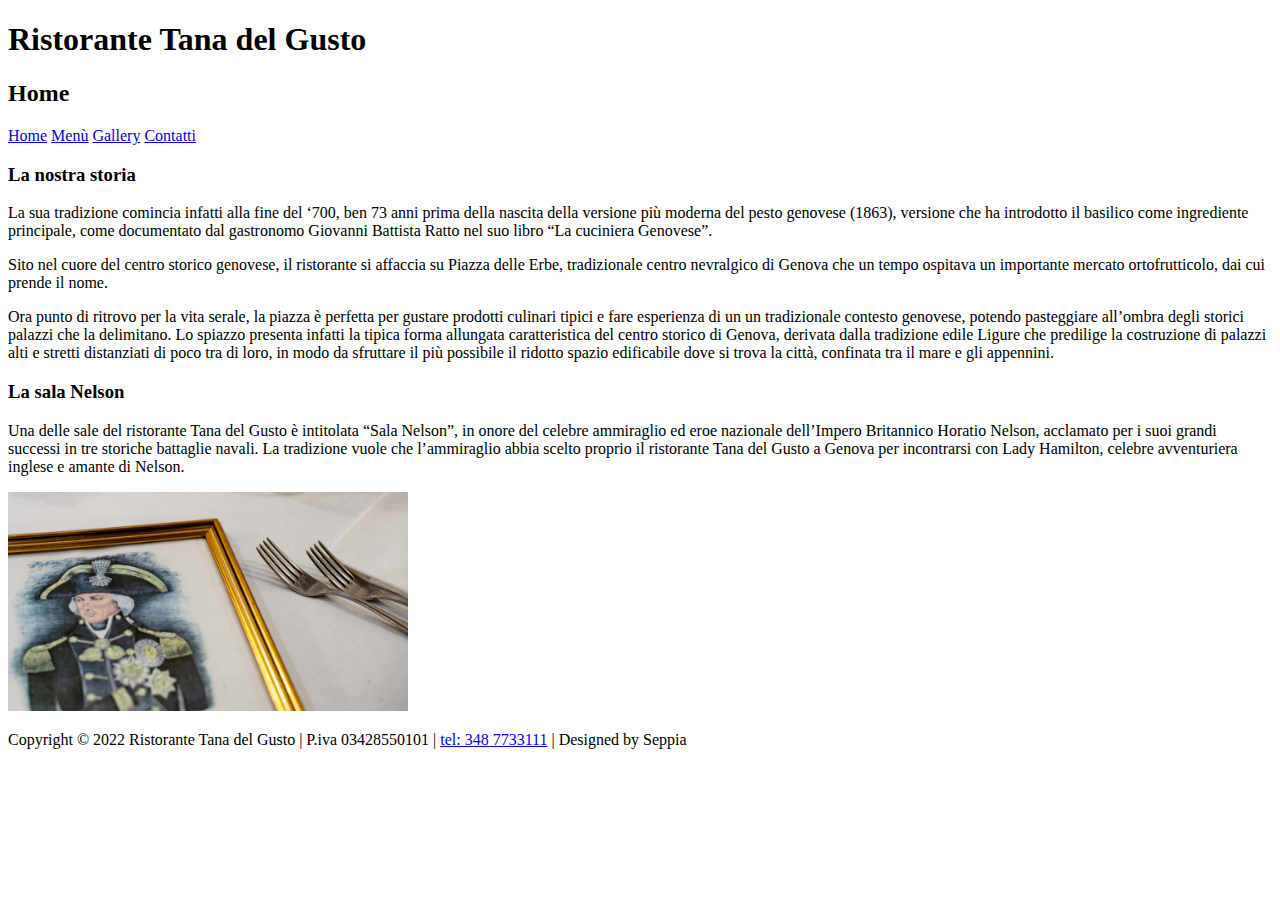
==== index.html @ 777ff611 "Creazione Html" ====
<!DOCTYPE html>
<html lang="it">

<head>
    <meta charset="UTF-8">
    <meta http-equiv="X-UA-Compatible" content="IE=edge">
    <meta name="viewport" content="width=device-width, initial-scale=1.0">
    <title>Ristorante Tana del Gusto</title>
</head>

<body>
    <header>
        <h1>Ristorante Tana del Gusto</h1>
        <h2>Home</h2>
        <nav>
            <a href="index.html">Home</a>
            <a href="menu.html">Menù</a>
            <a href="gallery.html">Gallery</a>
            <a href="contacts.html">Contatti</a>
        </nav>
    </header>
    <div>
        <section>
            <h3>La nostra storia</h3>
            <p>
                La sua tradizione comincia infatti alla fine del ‘700, ben 73 anni prima della nascita della versione
                più moderna del pesto genovese (1863), versione che ha introdotto il basilico come ingrediente
                principale, come documentato dal gastronomo Giovanni Battista Ratto nel suo libro “La cuciniera
                Genovese”.
            </p>
            <p>
                Sito nel cuore del centro storico genovese, il ristorante si affaccia su Piazza delle Erbe, tradizionale
                centro nevralgico di Genova che un tempo ospitava un importante mercato ortofrutticolo, dai cui prende
                il nome.
            </p>
            <p>
                Ora punto di ritrovo per la vita serale, la piazza è perfetta per gustare prodotti culinari tipici e
                fare esperienza di un un tradizionale contesto genovese, potendo pasteggiare all’ombra degli storici
                palazzi che la delimitano. Lo spiazzo presenta infatti la tipica forma allungata caratteristica del
                centro storico di Genova, derivata dalla tradizione edile Ligure che predilige la costruzione di palazzi
                alti e stretti distanziati di poco tra di loro, in modo da sfruttare il più possibile il ridotto spazio
                edificabile dove si trova la città, confinata tra il mare e gli appennini.
            </p>
        </section>
        <section>
            <h3>La sala Nelson</h3>
            <p>
                Una delle sale del ristorante Tana del Gusto è intitolata “Sala Nelson”, in onore del celebre ammiraglio ed eroe
                nazionale dell’Impero Britannico Horatio Nelson, acclamato per i suoi grandi successi in tre storiche
                battaglie navali. La tradizione vuole che l’ammiraglio abbia scelto proprio il ristorante Tana del Gusto a
                Genova per incontrarsi con Lady Hamilton, celebre avventuriera inglese e amante di Nelson.
            </p>
            <img width="400" src="nelson.jpg" alt="Immagine della sala Nelson">
        </section>
    </div>
    <footer>
        <p>
            Copyright © 2022 Ristorante Tana del Gusto | P.iva 03428550101 | <a href="tel:+393487733111">tel: 348 7733111</a> | Designed by Seppia
        </p>
    </footer>
</body>

</html>
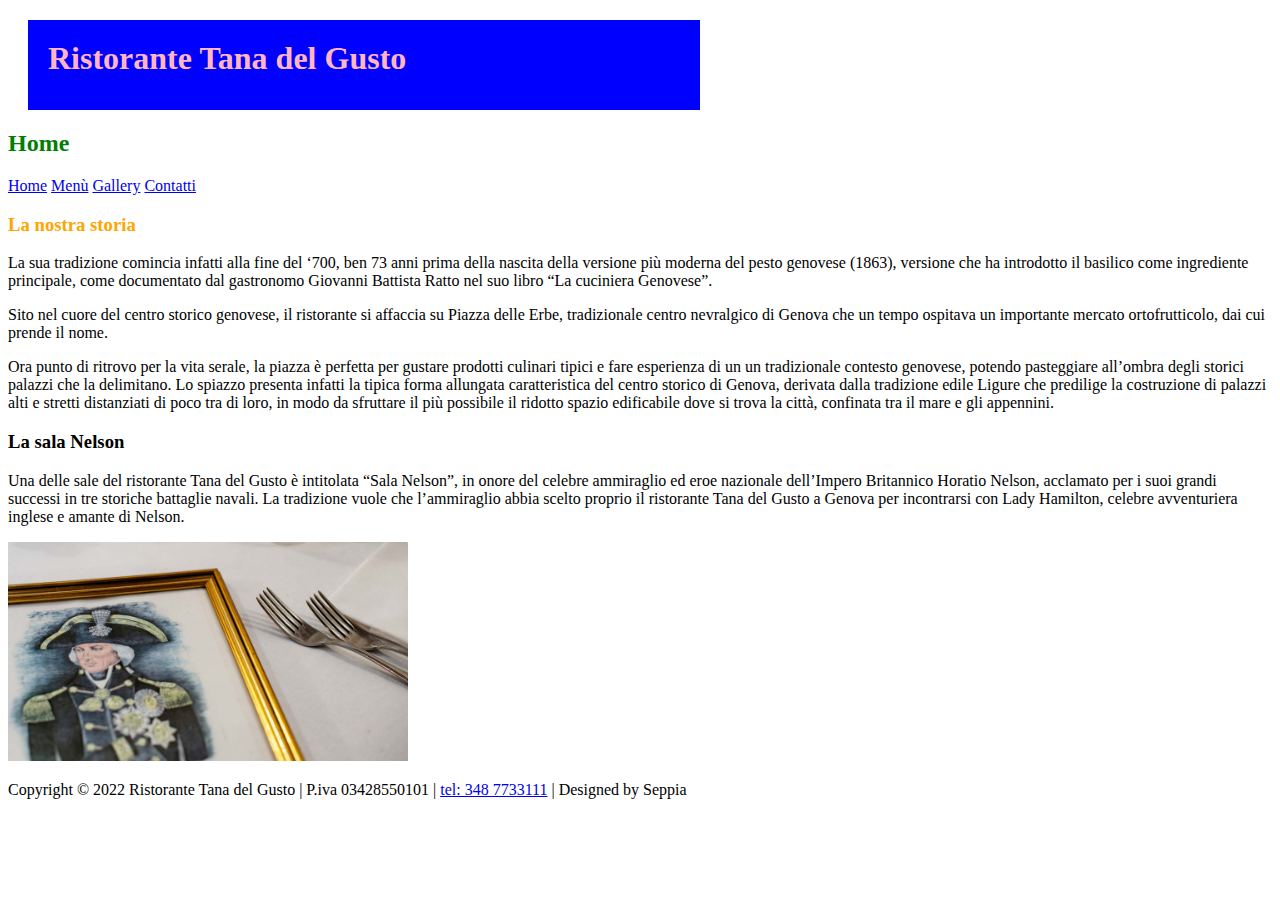
==== commit ab3e40df: "iniziato ad aggiungere css" ====
--- a/index.html
+++ b/index.html
@@ -6,12 +6,16 @@
     <meta http-equiv="X-UA-Compatible" content="IE=edge">
     <meta name="viewport" content="width=device-width, initial-scale=1.0">
     <title>Ristorante Tana del Gusto</title>
+    <link rel="stylesheet" href="style.css">
+    <!--<style>
+        @import url(style.css); // Meno usato.
+    </style>-->
 </head>
 
 <body>
     <header>
         <h1>Ristorante Tana del Gusto</h1>
-        <h2>Home</h2>
+        <h2 class="header-subtitle">Home</h2>
         <nav>
             <a href="index.html">Home</a>
             <a href="menu.html">Menù</a>
@@ -21,7 +25,7 @@
     </header>
     <div>
         <section>
-            <h3>La nostra storia</h3>
+            <h3 id="pippo">La nostra storia</h3>
             <p>
                 La sua tradizione comincia infatti alla fine del ‘700, ben 73 anni prima della nascita della versione
                 più moderna del pesto genovese (1863), versione che ha introdotto il basilico come ingrediente
@@ -50,7 +54,7 @@
                 battaglie navali. La tradizione vuole che l’ammiraglio abbia scelto proprio il ristorante Tana del Gusto a
                 Genova per incontrarsi con Lady Hamilton, celebre avventuriera inglese e amante di Nelson.
             </p>
-            <img width="400" src="nelson.jpg" alt="Immagine della sala Nelson">
+            <img width="400" src="./images/nelson.jpg" alt="Immagine della sala Nelson">
         </section>
     </div>
     <footer>
--- a/style.css
+++ b/style.css
@@ -0,0 +1,25 @@
+h1 {
+    color: lightpink;
+    background-color: blue;
+    width: 50%;
+    height: 50px;
+    /*min-width: 300px;
+    max-width: 400px;
+    overflow: hidden;
+    overflow: scroll;
+    overflow-y: scroll;*/
+    margin: 20px;
+    padding: 20px;
+    /*margin-top: 200px;
+    margin-left: 20px;
+    margin: 20px 10px 15px 5px;
+    margin: 20px 10px; // Primo, sopra e sotto - Secondo, destra e sinistra*/
+}
+
+.header-subtitle {
+    color: green;
+}
+
+#pippo {
+    color: orange;
+}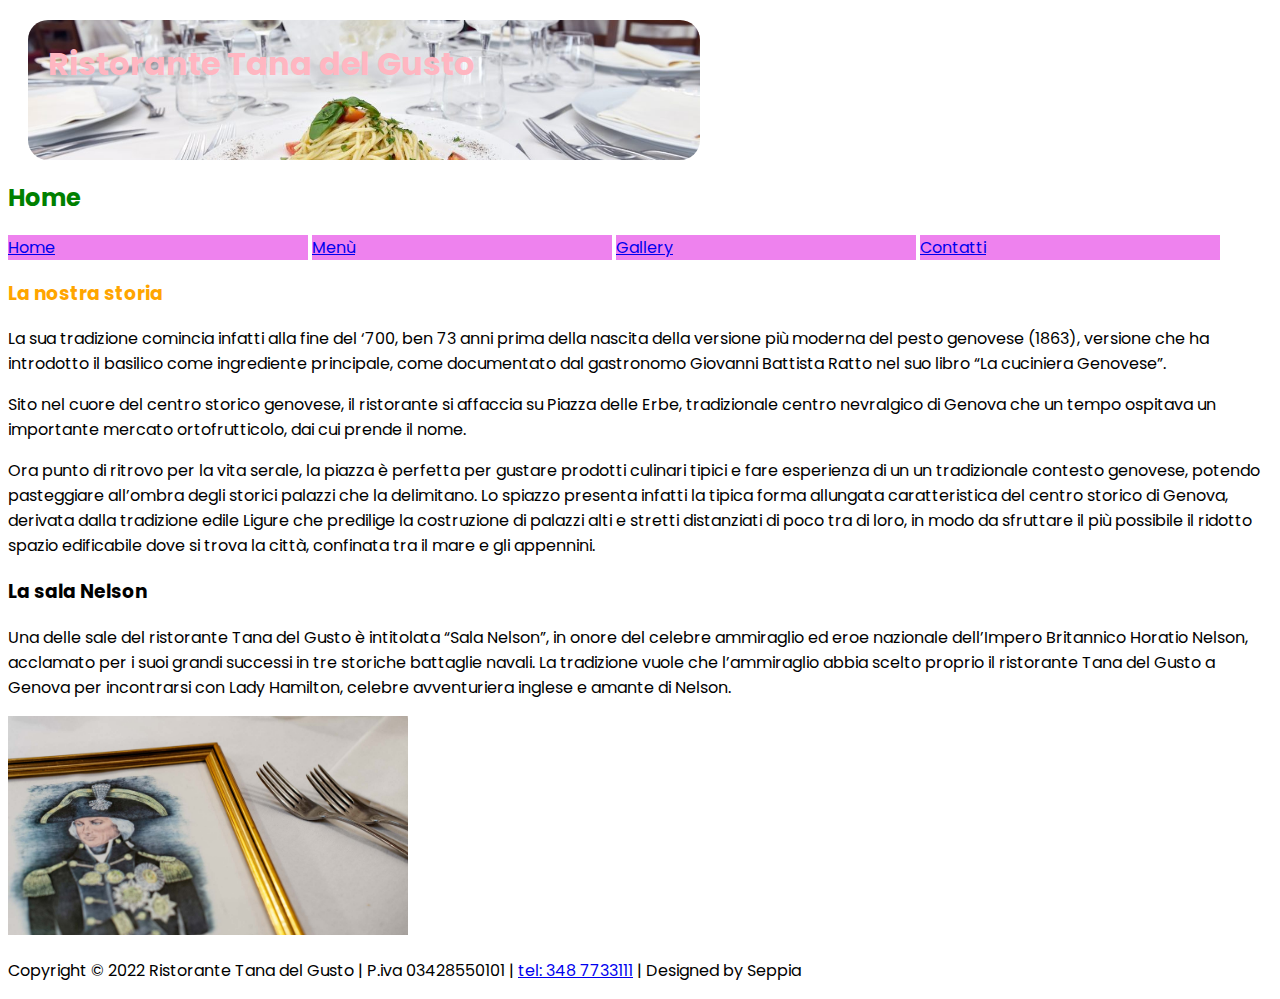
==== commit 9b741921: "aggiornamento css" ====
--- a/index.html
+++ b/index.html
@@ -5,6 +5,7 @@
     <meta charset="UTF-8">
     <meta http-equiv="X-UA-Compatible" content="IE=edge">
     <meta name="viewport" content="width=device-width, initial-scale=1.0">
+    <!--<link rel="shortcut icon" href="https://www.stradavinoeoliolucca.it/wp-content/uploads/icone_zonevinoeolio-09.png" type="image/x-icon">-->
     <title>Ristorante Tana del Gusto</title>
     <link rel="stylesheet" href="style.css">
     <!--<style>
@@ -15,12 +16,16 @@
 <body>
     <header>
         <h1>Ristorante Tana del Gusto</h1>
+        <!--<h4 class="second-class">La sua tradizione comincia infatti alla fine del ‘700, ben 73 anni prima della nascita della versione
+            più moderna del pesto genovese (1863), versione che ha introdotto il basilico come ingrediente
+            principale, come documentato dal gastronomo Giovanni Battista Ratto nel suo libro “La cuciniera
+            Genovese”.</h4>-->
         <h2 class="header-subtitle">Home</h2>
         <nav>
-            <a href="index.html">Home</a>
-            <a href="menu.html">Menù</a>
-            <a href="gallery.html">Gallery</a>
-            <a href="contacts.html">Contatti</a>
+            <a class="nav-link" href="index.html">Home</a>
+            <a class="nav-link" href="menu.html">Menù</a>
+            <a class="nav-link" href="gallery.html">Gallery</a>
+            <a class="nav-link" href="contacts.html">Contatti</a>
         </nav>
     </header>
     <div>
--- a/style.css
+++ b/style.css
@@ -1,20 +1,49 @@
+@import url('https://fonts.googleapis.com/css2?family=Poppins:ital,wght@0,200;0,700;1,200&display=swap');
+
+body {
+    font-family: 'Poppins', sans-serif;
+}
+
 h1 {
     color: lightpink;
     background-color: blue;
     width: 50%;
-    height: 50px;
-    /*min-width: 300px;
+    height: 100px;
+    /* min-width: 300px;
     max-width: 400px;
     overflow: hidden;
     overflow: scroll;
-    overflow-y: scroll;*/
+    overflow-y: scroll; */
     margin: 20px;
     padding: 20px;
-    /*margin-top: 200px;
+    /* margin-top: 200px;
     margin-left: 20px;
     margin: 20px 10px 15px 5px;
-    margin: 20px 10px; // Primo, sopra e sotto - Secondo, destra e sinistra*/
+    margin: 20px 10px; // Primo, sopra e sotto - Secondo, destra e sinistra */
+
+    /* border-style: solid;
+    border-color: palegreen;
+    border-width: 20px; */
+    /* border: solid 2px purple; */
+    border-radius: 20px;
+    /* border-bottom-left-radius: 4px; */
+    /* border-radius: 20px 30px 0px 100px; */ 
+
+    background-image: url(./images/ristorante2.jpg);
+    background-size: cover;
+    background-repeat: no-repeat;
+    background-position: center center;
+
+
 }
+
+/* .second-class {
+    color: lightpink;
+    background-color: blue;
+    width: 50%;
+    height: auto;
+    margin: 20px;
+} */
 
 .header-subtitle {
     color: green;
@@ -22,4 +51,70 @@
 
 #pippo {
     color: orange;
+}
+
+.nav-link {
+    display: inline-block;
+    background-color: violet;
+    width: 300px;
+}
+
+.t1 {
+    background-color: rebeccapurple;
+    margin: 0px;
+    position: relative;
+    left: 20px;
+    top: 20px;
+    height: 150px;
+}
+
+.t2 {
+    background-color: red;
+    margin: 0px;
+    height: 150px;
+}
+
+.t3 {
+    background-color: blue;
+    margin: 0px;
+    position: absolute;
+    top: 0px;
+    right: 0px;
+    height: 150px;
+}
+
+.t4 {
+    background-color: greenyellow;
+    margin: 0px;
+    height: 150px;
+}
+
+.t5 {
+    background-color: yellow;
+    margin: 0px;
+    height: 150px;
+}
+
+.t6 {
+    background-color: grey;
+    margin: 0px;
+    height: 150px;
+    position: fixed;
+    top: 0px;
+    left: 0px;
+}
+
+.t7 {
+    background-color: brown;
+    margin: 0px;
+    height: 150px;
+    position: absolute;
+    top: 0px;
+    left: 200px;
+}
+
+.t7-container {
+    background-color: tan;
+    height: 200px;
+    position: relative;
 }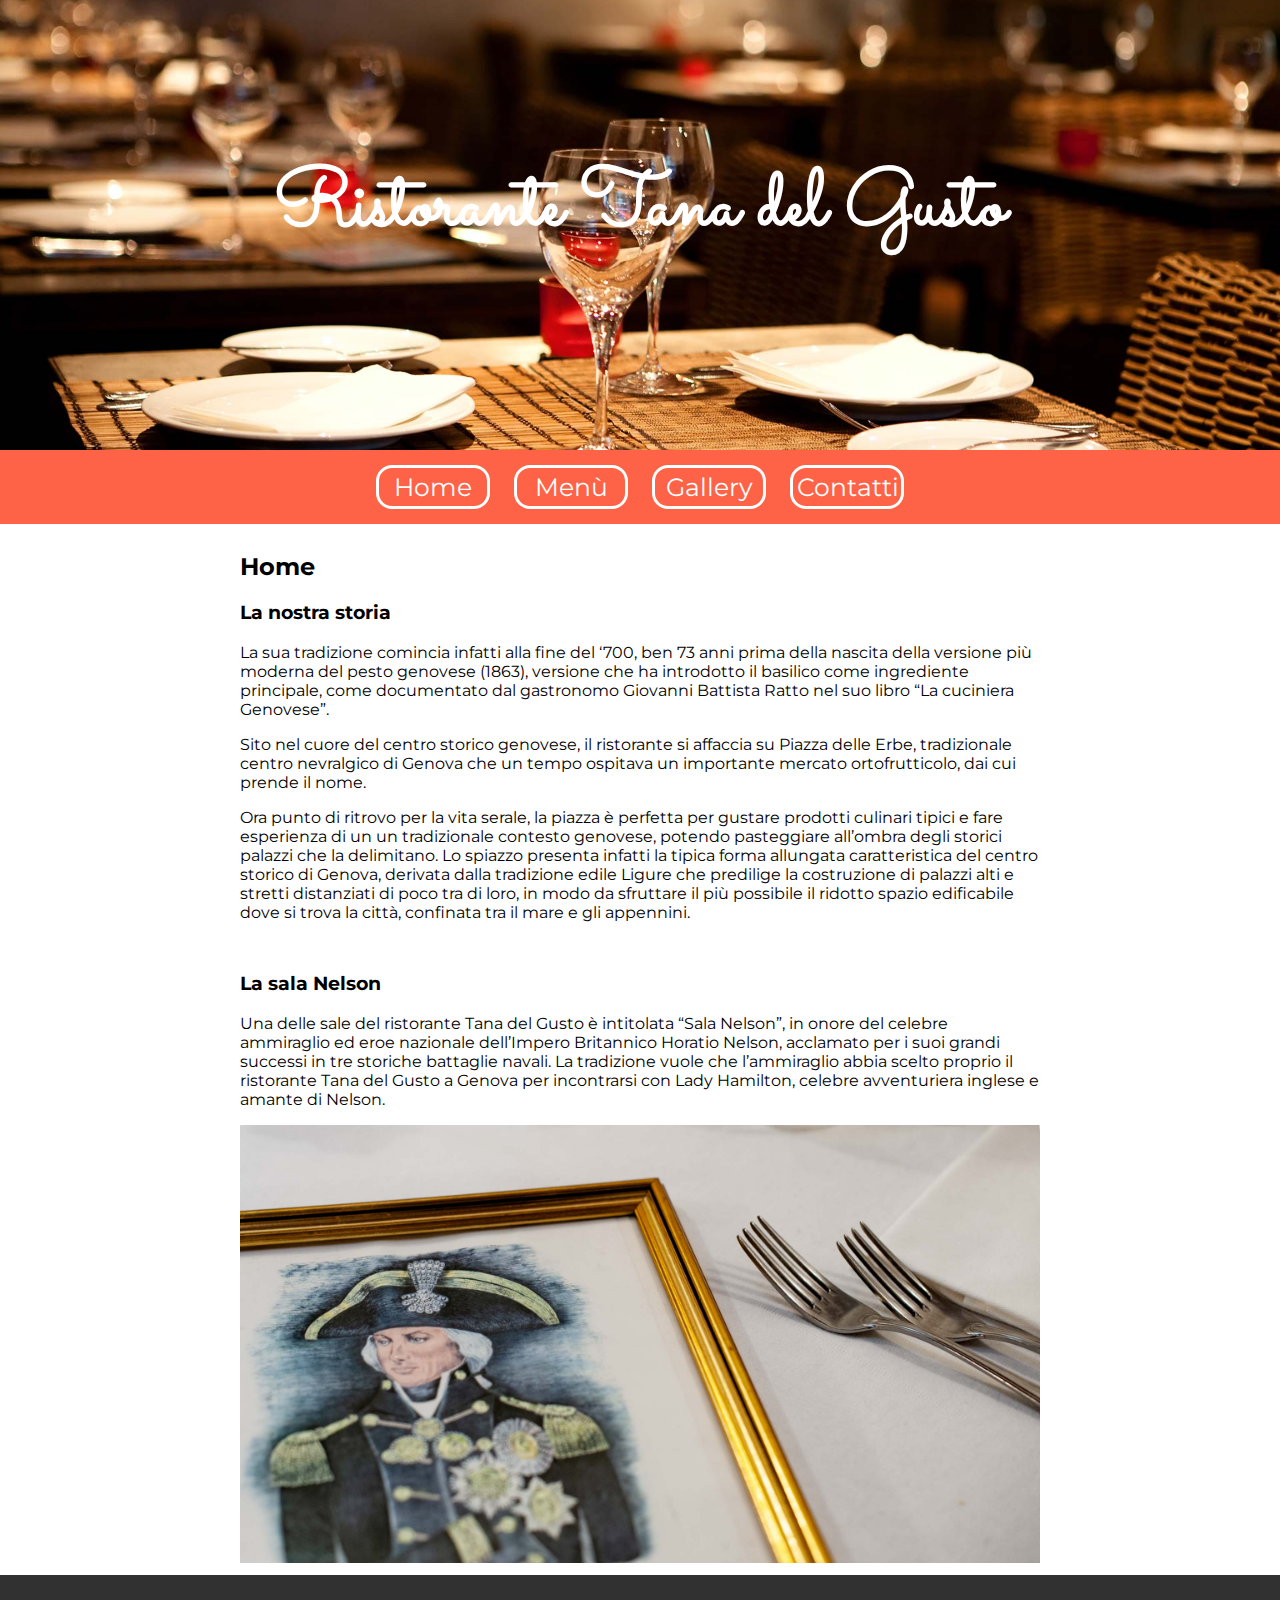
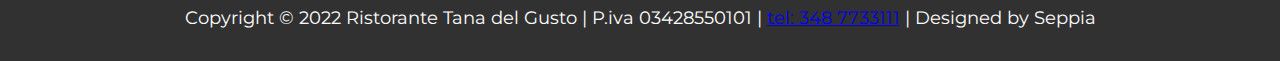
==== commit 14d57b95: "terminata aggiunta css" ====
--- a/index.html
+++ b/index.html
@@ -15,13 +15,12 @@
 
 <body>
     <header>
-        <h1>Ristorante Tana del Gusto</h1>
+        <h1 class="header-title">Ristorante Tana del Gusto</h1>
         <!--<h4 class="second-class">La sua tradizione comincia infatti alla fine del ‘700, ben 73 anni prima della nascita della versione
             più moderna del pesto genovese (1863), versione che ha introdotto il basilico come ingrediente
             principale, come documentato dal gastronomo Giovanni Battista Ratto nel suo libro “La cuciniera
             Genovese”.</h4>-->
-        <h2 class="header-subtitle">Home</h2>
-        <nav>
+        <nav class="nav-menu">
             <a class="nav-link" href="index.html">Home</a>
             <a class="nav-link" href="menu.html">Menù</a>
             <a class="nav-link" href="gallery.html">Gallery</a>
@@ -30,6 +29,7 @@
     </header>
     <div>
         <section>
+            <h2 class="page-title">Home</h2>
             <h3 id="pippo">La nostra storia</h3>
             <p>
                 La sua tradizione comincia infatti alla fine del ‘700, ben 73 anni prima della nascita della versione
@@ -59,11 +59,11 @@
                 battaglie navali. La tradizione vuole che l’ammiraglio abbia scelto proprio il ristorante Tana del Gusto a
                 Genova per incontrarsi con Lady Hamilton, celebre avventuriera inglese e amante di Nelson.
             </p>
-            <img width="400" src="./images/nelson.jpg" alt="Immagine della sala Nelson">
+            <img class="home-image" width="400" src="./images/nelson.jpg" alt="Immagine della sala Nelson">
         </section>
     </div>
     <footer>
-        <p>
+        <p class="footer-text">
             Copyright © 2022 Ristorante Tana del Gusto | P.iva 03428550101 | <a href="tel:+393487733111">tel: 348 7733111</a> | Designed by Seppia
         </p>
     </footer>
--- a/style.css
+++ b/style.css
@@ -1,120 +1,89 @@
-@import url('https://fonts.googleapis.com/css2?family=Poppins:ital,wght@0,200;0,700;1,200&display=swap');
+@import url('https://fonts.googleapis.com/css2?family=Montserrat:ital,wght@0,300;0,600;1,300&family=Sacramento&display=swap');
 
 body {
-    font-family: 'Poppins', sans-serif;
+    margin: 0px;
+    padding: 0px;
+    font-family: 'Montserrat', sans-serif;
 }
 
-h1 {
-    color: lightpink;
-    background-color: blue;
-    width: 50%;
-    height: 100px;
-    /* min-width: 300px;
-    max-width: 400px;
-    overflow: hidden;
-    overflow: scroll;
-    overflow-y: scroll; */
-    margin: 20px;
-    padding: 20px;
-    /* margin-top: 200px;
-    margin-left: 20px;
-    margin: 20px 10px 15px 5px;
-    margin: 20px 10px; // Primo, sopra e sotto - Secondo, destra e sinistra */
-
-    /* border-style: solid;
-    border-color: palegreen;
-    border-width: 20px; */
-    /* border: solid 2px purple; */
-    border-radius: 20px;
-    /* border-bottom-left-radius: 4px; */
-    /* border-radius: 20px 30px 0px 100px; */ 
-
-    background-image: url(./images/ristorante2.jpg);
+.header-title {
+    background-image: url(./images/header-image.jpg);
+    min-height: 150px;
     background-size: cover;
-    background-repeat: no-repeat;
-    background-position: center center;
-
-
+    background-position: center bottom;
+    padding: 150px;
+    margin: 0px;
+    color: white;
+    font-size: 80px;
+    text-align: center;
+    font-family: 'Sacramento', cursive;
 }
 
-/* .second-class {
-    color: lightpink;
-    background-color: blue;
-    width: 50%;
-    height: auto;
-    margin: 20px;
-} */
-
-.header-subtitle {
-    color: green;
-}
-
-#pippo {
-    color: orange;
+.nav-menu {
+    background-color: #ff6347;
+    padding: 5px;
+    text-align: center;
 }
 
 .nav-link {
+    color: white;
+    font-size: 25px;
+    margin: 10px;
+    text-decoration: none;
+    border-style: solid;
+    border-radius: 16px;
+    padding: 4px;
     display: inline-block;
-    background-color: violet;
-    width: 300px;
+    width: 100px;
 }
 
-.t1 {
-    background-color: rebeccapurple;
-    margin: 0px;
-    position: relative;
-    left: 20px;
-    top: 20px;
-    height: 150px;
+/* .nav-link:hover {
+    text-decoration: underline;
+    background-color: white;
+    color: black;
+} */
+
+footer {
+    background-color: #313131; /* Mai usare il nero, ma il grigio scuro. I due grigi più usati (soprattutto da Google, per esempio) sono #313131 e #414141 */
+    padding: 32px;
 }
 
-.t2 {
-    background-color: red;
+.footer-text {
     margin: 0px;
-    height: 150px;
+    color: white;
+    font-size: 18px;
+    text-align: center;
 }
 
-.t3 {
-    background-color: blue;
-    margin: 0px;
-    position: absolute;
-    top: 0px;
-    right: 0px;
-    height: 150px;
+section {
+    max-width: 800px;
+    margin: auto;
+    padding: 8px;
 }
 
-.t4 {
-    background-color: greenyellow;
-    margin: 0px;
-    height: 150px;
+.home-image {
+    width: 100%;
 }
 
-.t5 {
-    background-color: yellow;
-    margin: 0px;
-    height: 150px;
+.price-table {
+    border-style: solid;
 }
 
-.t6 {
-    background-color: grey;
-    margin: 0px;
-    height: 150px;
-    position: fixed;
-    top: 0px;
-    left: 0px;
+.price-table td {
+    border-style: solid;
+    border-width: 1px;
 }
 
-.t7 {
-    background-color: brown;
-    margin: 0px;
-    height: 150px;
-    position: absolute;
-    top: 0px;
-    left: 200px;
+.gallery-img {
+    width: 32%;
 }
 
-.t7-container {
-    background-color: tan;
-    height: 200px;
-    position: relative;
+.gallery-video {
+    width: 100%;
+    height: 400px;
+}
+
+.map {
+    width: 100%;
+    height: 400px;
 }